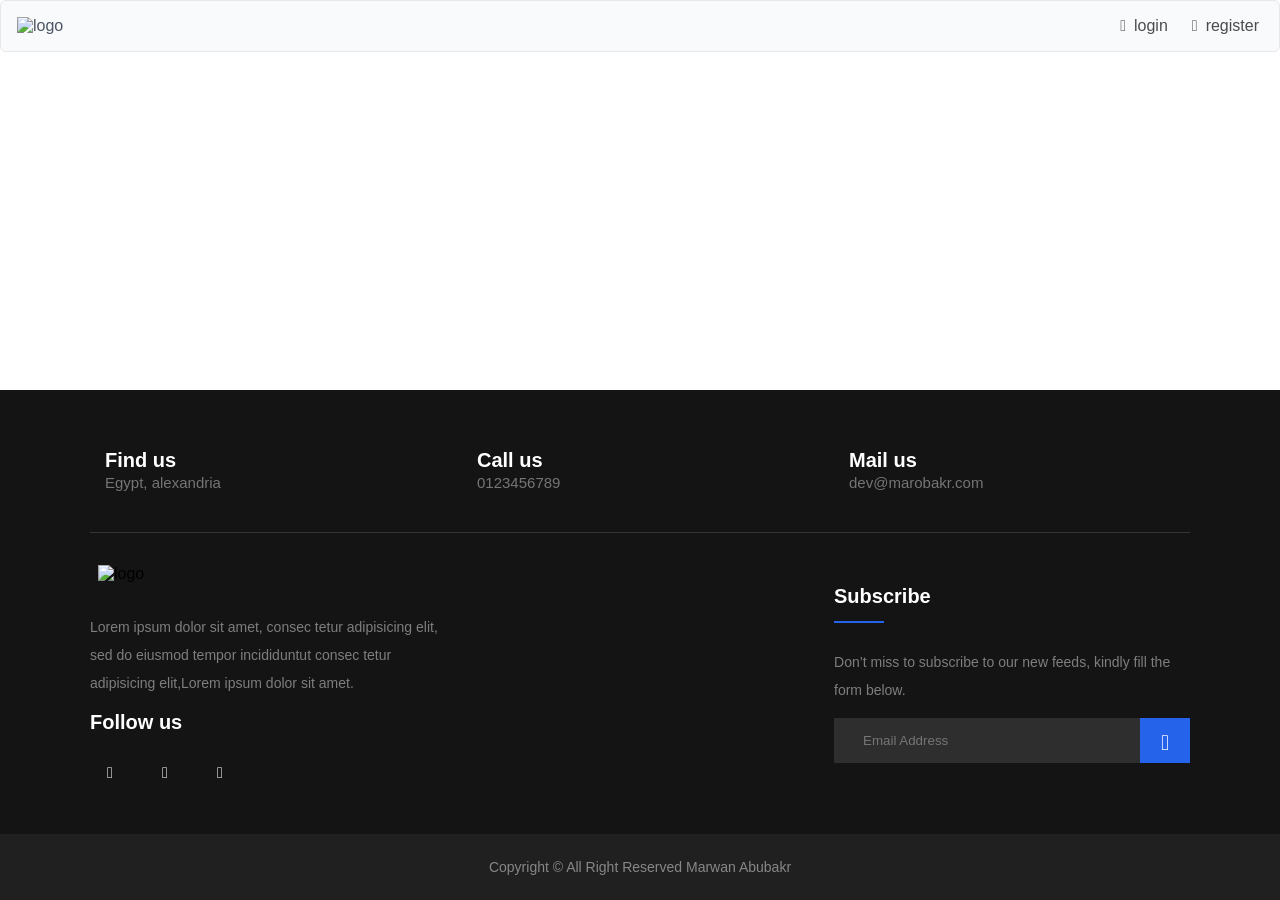
==== docs/browser/index.html @ fae3fea8 "Done" ====
<!DOCTYPE html><html lang="en" data-critters-container><head>
  <meta charset="utf-8">
  <title>Ecommerce</title>
  <base href="/Ecommerce-Shop/">
  <meta name="viewport" content="width=device-width, initial-scale=1">
  <link rel="icon" type="image/x-icon" href="favicon.ico">
<style>:root{font-family:Inter var,sans-serif;font-feature-settings:"cv02","cv03","cv04","cv11";font-variation-settings:normal;--font-family: "Inter var", sans-serif;--font-feature-settings: "cv02", "cv03", "cv04", "cv11";--surface-a: #ffffff;--surface-b: #f9fafb;--surface-c: #f3f4f6;--surface-d: #e5e7eb;--surface-e: #ffffff;--surface-f: #ffffff;--text-color: #4b5563;--text-color-secondary: #6b7280;--primary-color: #3B82F6;--primary-color-text: #ffffff;--surface-0: #ffffff;--surface-50: #f9fafb;--surface-100: #f3f4f6;--surface-200: #e5e7eb;--surface-300: #d1d5db;--surface-400: #9ca3af;--surface-500: #6b7280;--surface-600: #4b5563;--surface-700: #374151;--surface-800: #1f2937;--surface-900: #111827;--gray-50: #f9fafb;--gray-100: #f3f4f6;--gray-200: #e5e7eb;--gray-300: #d1d5db;--gray-400: #9ca3af;--gray-500: #6b7280;--gray-600: #4b5563;--gray-700: #374151;--gray-800: #1f2937;--gray-900: #111827;--content-padding: 1.25rem;--inline-spacing: .5rem;--border-radius: 6px;--surface-ground: #f9fafb;--surface-section: #ffffff;--surface-card: #ffffff;--surface-overlay: #ffffff;--surface-border: #dfe7ef;--surface-hover: #f6f9fc;--focus-ring: 0 0 0 .2rem #BFDBFE;--maskbg: rgba(0, 0, 0, .4);--highlight-bg: #EFF6FF;--highlight-text-color: #1D4ED8;color-scheme:light}@font-face{font-family:Inter var;font-weight:100 900;font-display:swap;font-style:normal;font-named-instance:"Regular";src:url("./media/Inter-roman.var-5VGNBR6A.woff2?v=3.19") format("woff2")}@font-face{font-family:Inter var;font-weight:100 900;font-display:swap;font-style:italic;font-named-instance:"Italic";src:url("./media/Inter-italic.var-YRHKCDAA.woff2?v=3.19") format("woff2")}:root{--blue-50:#f5f9ff;--blue-100:#d0e1fd;--blue-200:#abc9fb;--blue-300:#85b2f9;--blue-400:#609af8;--blue-500:#3b82f6;--blue-600:#326fd1;--blue-700:#295bac;--blue-800:#204887;--blue-900:#183462;--green-50:#f4fcf7;--green-100:#caf1d8;--green-200:#a0e6ba;--green-300:#76db9b;--green-400:#4cd07d;--green-500:#22c55e;--green-600:#1da750;--green-700:#188a42;--green-800:#136c34;--green-900:#0e4f26;--yellow-50:#fefbf3;--yellow-100:#faedc4;--yellow-200:#f6de95;--yellow-300:#f2d066;--yellow-400:#eec137;--yellow-500:#eab308;--yellow-600:#c79807;--yellow-700:#a47d06;--yellow-800:#816204;--yellow-900:#5e4803;--cyan-50:#f3fbfd;--cyan-100:#c3edf5;--cyan-200:#94e0ed;--cyan-300:#65d2e4;--cyan-400:#35c4dc;--cyan-500:#06b6d4;--cyan-600:#059bb4;--cyan-700:#047f94;--cyan-800:#036475;--cyan-900:#024955;--pink-50:#fef6fa;--pink-100:#fad3e7;--pink-200:#f7b0d3;--pink-300:#f38ec0;--pink-400:#f06bac;--pink-500:#ec4899;--pink-600:#c93d82;--pink-700:#a5326b;--pink-800:#822854;--pink-900:#5e1d3d;--indigo-50:#f7f7fe;--indigo-100:#dadafc;--indigo-200:#bcbdf9;--indigo-300:#9ea0f6;--indigo-400:#8183f4;--indigo-500:#6366f1;--indigo-600:#5457cd;--indigo-700:#4547a9;--indigo-800:#363885;--indigo-900:#282960;--teal-50:#f3fbfb;--teal-100:#c7eeea;--teal-200:#9ae0d9;--teal-300:#6dd3c8;--teal-400:#41c5b7;--teal-500:#14b8a6;--teal-600:#119c8d;--teal-700:#0e8174;--teal-800:#0b655b;--teal-900:#084a42;--orange-50:#fff8f3;--orange-100:#feddc7;--orange-200:#fcc39b;--orange-300:#fba86f;--orange-400:#fa8e42;--orange-500:#f97316;--orange-600:#d46213;--orange-700:#ae510f;--orange-800:#893f0c;--orange-900:#642e09;--bluegray-50:#f7f8f9;--bluegray-100:#dadee3;--bluegray-200:#bcc3cd;--bluegray-300:#9fa9b7;--bluegray-400:#818ea1;--bluegray-500:#64748b;--bluegray-600:#556376;--bluegray-700:#465161;--bluegray-800:#37404c;--bluegray-900:#282e38;--purple-50:#fbf7ff;--purple-100:#ead6fd;--purple-200:#dab6fc;--purple-300:#c996fa;--purple-400:#b975f9;--purple-500:#a855f7;--purple-600:#8f48d2;--purple-700:#763cad;--purple-800:#5c2f88;--purple-900:#432263;--red-50:#fff5f5;--red-100:#ffd0ce;--red-200:#ffaca7;--red-300:#ff8780;--red-400:#ff6259;--red-500:#ff3d32;--red-600:#d9342b;--red-700:#b32b23;--red-800:#8c221c;--red-900:#661814;--primary-50:#f5f9ff;--primary-100:#d0e1fd;--primary-200:#abc9fb;--primary-300:#85b2f9;--primary-400:#609af8;--primary-500:#3b82f6;--primary-600:#326fd1;--primary-700:#295bac;--primary-800:#204887;--primary-900:#183462}@layer primeng{*{box-sizing:border-box}.p-component{font-family:var(--font-family);font-feature-settings:var(--font-feature-settings, normal);font-size:1rem;font-weight:400}.p-component:disabled{opacity:.6}.pi{font-size:1rem}.p-link{font-family:var(--font-family);font-feature-settings:var(--font-feature-settings, normal);font-size:1rem;border-radius:6px}.p-link:focus-visible{outline:0 none;outline-offset:0;box-shadow:0 0 0 .2rem #bfdbfe}.p-menubar{padding:.5rem;background:#f9fafb;color:#4b5563;border:1px solid #e5e7eb;border-radius:6px}.p-menubar .p-menubar-root-list{outline:0 none}@media screen and (max-width: 960px){.p-menubar{position:relative}.p-menubar .p-menubar-root-list{position:absolute;display:none;padding:.5rem 0;background:#fff;border:0 none;box-shadow:0 2px 12px #0000001a;width:100%}}.p-toast{opacity:1}}@layer primeng{.p-component,.p-component *{box-sizing:border-box}@-webkit-keyframes p-fadein{0%{opacity:0}to{opacity:1}}button{border-radius:0}.p-link{text-align:left;background-color:transparent;margin:0;padding:0;border:0;cursor:pointer;-webkit-user-select:none;user-select:none}.p-link:disabled{cursor:default}}@-webkit-keyframes p-icon-spin{0%{-webkit-transform:rotate(0);transform:rotate(0)}to{-webkit-transform:rotate(359deg);transform:rotate(359deg)}}@font-face{font-family:primeicons;font-display:block;src:url("./media/primeicons-RSSEDYLY.eot");src:url("./media/primeicons-RSSEDYLY.eot?#iefix") format("embedded-opentype"),url("./media/primeicons-4GST5W3O.woff2") format("woff2"),url("./media/primeicons-P53SE5CV.woff") format("woff"),url("./media/primeicons-GEFHGEHP.ttf") format("truetype"),url("./media/primeicons-DHQU4SEP.svg?#primeicons") format("svg");font-weight:400;font-style:normal}.pi{font-family:primeicons;speak:none;font-style:normal;font-weight:400;font-variant:normal;text-transform:none;line-height:1;display:inline-block;-webkit-font-smoothing:antialiased;-moz-osx-font-smoothing:grayscale}.pi:before{--webkit-backface-visibility:hidden;backface-visibility:hidden}@-webkit-keyframes fa-spin{0%{-webkit-transform:rotate(0deg);transform:rotate(0)}to{-webkit-transform:rotate(359deg);transform:rotate(359deg)}}.pi-whatsapp:before{content:"\e9d0"}.pi-instagram:before{content:"\e9cc"}.pi-facebook:before{content:"\e9b4"}.pi-envelope:before{content:"\e979"}.pi-sign-in:before{content:"\e970"}.pi-user-plus:before{content:"\e93f"}.grid{display:flex;flex-wrap:wrap;margin-right:-.5rem;margin-left:-.5rem;margin-top:-.5rem}.grid>[class*=col]{box-sizing:border-box}@media screen and (min-width: 768px){.md\:col-4{flex:0 0 auto;padding:.5rem;width:33.3333%}}@media screen and (min-width: 992px){.lg\:col-6{flex:0 0 auto;padding:.5rem;width:50%}}@media screen and (min-width: 1200px){.xl\:col-4{flex:0 0 auto;padding:.5rem;width:33.3333%}}.hover\:surface-100:hover{background-color:var(--surface-100)!important}.text-black-alpha-70{color:#000000b3!important}.flex{display:flex!important}.inline-flex{display:inline-flex!important}.text-center{text-align:center!important}.justify-content-center{justify-content:center!important}.justify-content-between{justify-content:space-between!important}.align-items-center{align-items:center!important}.p-2{padding:.5rem!important}.pt-5{padding-top:2rem!important}.pb-5{padding-bottom:2rem!important}.ml-2{margin-left:.5rem!important}.mx-1{margin-left:.25rem!important;margin-right:.25rem!important}.mx-2{margin-left:.5rem!important;margin-right:.5rem!important}.my-0{margin-top:0rem!important;margin-bottom:0rem!important}.w-2rem{width:2rem!important}.transition-all{transition-property:all!important}.transition-duration-200{transition-duration:.2s!important}@-webkit-keyframes line-scale{0%,40%,to{-webkit-transform:scaleY(.4);transform:scaleY(.4)}20%{-webkit-transform:scaleY(1);transform:scaleY(1)}}body{margin:0}.container{margin-left:auto;margin-right:auto;padding-left:20px;padding-right:20px}@media only screen and (max-width: 767px){.container{max-width:100%}}@media only screen and (min-width: 768px){.container{max-width:740px}}@media only screen and (min-width: 992px){.container{max-width:980px}}@media only screen and (min-width: 1200px){.container{max-width:1140px}}@media only screen and (min-width: 1400px){.container{max-width:1320px}}
</style><link rel="stylesheet" href="styles-XPXVQYIY.css" media="print" onload="this.media='all'"><noscript><link rel="stylesheet" href="styles-XPXVQYIY.css"></noscript><link rel="modulepreload" href="chunk-M3SUPOBD.js"><link rel="modulepreload" href="chunk-R76TJYK7.js"><link rel="modulepreload" href="chunk-MRVLBD3O.js"><link rel="modulepreload" href="chunk-OGZCDNXD.js"><link rel="modulepreload" href="chunk-E42UTF7O.js"><link rel="modulepreload" href="chunk-RZYCULMW.js"><link rel="modulepreload" href="chunk-UBLUKLBD.js"><link rel="modulepreload" href="chunk-OJFVBY4N.js"><link rel="modulepreload" href="chunk-YVBTHYP3.js"><link rel="modulepreload" href="chunk-57RWOG5Y.js"><link rel="modulepreload" href="chunk-2XMD6XAK.js"><link rel="modulepreload" href="chunk-GCLD3WRZ.js"><style ng-app-id="ng">@layer primeng{.p-toast{position:fixed;width:25rem}.p-toast-message{overflow:hidden}.p-toast-message-content{display:flex;align-items:flex-start}.p-toast-message-text{flex:1 1 auto}.p-toast-top-right{top:20px;right:20px}.p-toast-top-left{top:20px;left:20px}.p-toast-bottom-left{bottom:20px;left:20px}.p-toast-bottom-right{bottom:20px;right:20px}.p-toast-top-center{top:20px;left:50%;transform:translate(-50%)}.p-toast-bottom-center{bottom:20px;left:50%;transform:translate(-50%)}.p-toast-center{left:50%;top:50%;min-width:20vw;transform:translate(-50%,-50%)}.p-toast-icon-close{display:flex;align-items:center;justify-content:center;overflow:hidden;position:relative;flex:none}.p-toast-icon-close.p-link{cursor:pointer}}
</style><style ng-app-id="ng">.ngx-spinner-overlay[_ngcontent-ng-c2720958613]{position:fixed;top:0;left:0;width:100%;height:100%}.ngx-spinner-overlay[_ngcontent-ng-c2720958613] > div[_ngcontent-ng-c2720958613]:not(.loading-text){top:50%;left:50%;margin:0;position:absolute;transform:translate(-50%,-50%)}.loading-text[_ngcontent-ng-c2720958613]{position:absolute;top:60%;left:50%;transform:translate(-50%,-60%)}</style><style ng-app-id="ng">[_nghost-ng-c4005069795]{display:flex;flex-direction:column;min-height:100vh;justify-content:space-between}</style><style ng-app-id="ng">ul[_ngcontent-ng-c3363533987]{margin:0;padding:0}.footer-section[_ngcontent-ng-c3363533987]{background:#151414;position:relative}.footer-cta[_ngcontent-ng-c3363533987]{border-bottom:1px solid #373636}.single-cta[_ngcontent-ng-c3363533987]   i[_ngcontent-ng-c3363533987]{color:#2563eb;font-size:30px;float:left;margin-top:8px}.cta-text[_ngcontent-ng-c3363533987]{padding-left:15px;display:inline-block}.cta-text[_ngcontent-ng-c3363533987]   h4[_ngcontent-ng-c3363533987]{color:#fff;font-size:20px;font-weight:600;margin-bottom:2px}.cta-text[_ngcontent-ng-c3363533987]   span[_ngcontent-ng-c3363533987]{color:#757575;font-size:15px}.footer-content[_ngcontent-ng-c3363533987]{position:relative;z-index:2}.footer-pattern[_ngcontent-ng-c3363533987]   img[_ngcontent-ng-c3363533987]{position:absolute;top:0;left:0;height:330px;background-size:cover;background-position:100% 100%}.footer-logo[_ngcontent-ng-c3363533987]{margin-bottom:30px}.footer-logo[_ngcontent-ng-c3363533987]   img[_ngcontent-ng-c3363533987]{max-width:200px}.footer-text[_ngcontent-ng-c3363533987]   p[_ngcontent-ng-c3363533987]{margin-bottom:14px;font-size:14px;color:#7e7e7e;line-height:28px}.footer-social-icon[_ngcontent-ng-c3363533987]   span[_ngcontent-ng-c3363533987]{color:#fff;display:block;font-size:20px;font-weight:700;font-family:Poppins,sans-serif;margin-bottom:20px}.footer-social-icon[_ngcontent-ng-c3363533987]   a[_ngcontent-ng-c3363533987]{color:#fff;font-size:16px;margin-right:15px}.footer-social-icon[_ngcontent-ng-c3363533987]   i[_ngcontent-ng-c3363533987]{height:40px;width:40px;text-align:center;line-height:38px;border-radius:50%}.facebook-bg[_ngcontent-ng-c3363533987]{background:#3b5998}.twitter-bg[_ngcontent-ng-c3363533987]{background:#55acee}.google-bg[_ngcontent-ng-c3363533987]{background:#dd4b39}.footer-widget-heading[_ngcontent-ng-c3363533987]   h3[_ngcontent-ng-c3363533987]{color:#fff;font-size:20px;font-weight:600;margin-bottom:40px;position:relative}.footer-widget-heading[_ngcontent-ng-c3363533987]   h3[_ngcontent-ng-c3363533987]:before{content:"";position:absolute;left:0;bottom:-15px;height:2px;width:50px;background:#2563eb}.footer-widget[_ngcontent-ng-c3363533987]   ul[_ngcontent-ng-c3363533987]   li[_ngcontent-ng-c3363533987]{display:inline-block;width:50%;margin-bottom:12px}.footer-widget[_ngcontent-ng-c3363533987]   ul[_ngcontent-ng-c3363533987]   li[_ngcontent-ng-c3363533987]   a[_ngcontent-ng-c3363533987]:hover{color:#2563eb}.footer-widget[_ngcontent-ng-c3363533987]   ul[_ngcontent-ng-c3363533987]   li[_ngcontent-ng-c3363533987]   a[_ngcontent-ng-c3363533987]{color:#878787;text-transform:capitalize}.subscribe-form[_ngcontent-ng-c3363533987]{position:relative;overflow:hidden}.subscribe-form[_ngcontent-ng-c3363533987]   input[_ngcontent-ng-c3363533987]{width:100%;padding:14px 28px;background:#2e2e2e;border:1px solid #2e2e2e;color:#fff}.subscribe-form[_ngcontent-ng-c3363533987]   button[_ngcontent-ng-c3363533987]{position:absolute;right:0;background:#2563eb;padding:13px 20px;border:1px solid #2563eb;top:0}.subscribe-form[_ngcontent-ng-c3363533987]   button[_ngcontent-ng-c3363533987]   i[_ngcontent-ng-c3363533987]{color:#fff;font-size:22px}.copyright-area[_ngcontent-ng-c3363533987]{background:#202020;padding:25px 0}.copyright-text[_ngcontent-ng-c3363533987]   p[_ngcontent-ng-c3363533987]{margin:0;font-size:14px;color:#878787}.copyright-text[_ngcontent-ng-c3363533987]   p[_ngcontent-ng-c3363533987]   a[_ngcontent-ng-c3363533987]{color:#2563eb}.footer-menu[_ngcontent-ng-c3363533987]   li[_ngcontent-ng-c3363533987]{display:inline-block;margin-left:20px}.footer-menu[_ngcontent-ng-c3363533987]   li[_ngcontent-ng-c3363533987]:hover   a[_ngcontent-ng-c3363533987]{color:#2563eb}.footer-menu[_ngcontent-ng-c3363533987]   li[_ngcontent-ng-c3363533987]   a[_ngcontent-ng-c3363533987]{font-size:14px;color:#878787}</style><style ng-app-id="ng">@layer primeng{.p-menubar{display:flex;align-items:center}.p-menubar ul{margin:0;padding:0;list-style:none}.p-menubar .p-menuitem-link{cursor:pointer;display:flex;align-items:center;text-decoration:none;overflow:hidden;position:relative}.p-menubar .p-menuitem-text{line-height:1}.p-menubar .p-menuitem{position:relative}.p-menubar-root-list{display:flex;align-items:center;flex-wrap:wrap}.p-menubar-root-list>li ul{display:none;z-index:1}.p-menubar-root-list>.p-menuitem-active>p-menubarsub>.p-submenu-list{display:block}.p-menubar .p-submenu-list{display:none;position:absolute;z-index:2}.p-menubar .p-submenu-list>.p-menuitem-active>p-menubarsub>.p-submenu-list{display:block;left:100%;top:0}.p-menubar .p-submenu-list .p-menuitem-link .p-submenu-icon:not(svg){margin-left:auto}.p-menubar .p-menubar-root-list .p-icon-wrapper,.p-menubar .p-submenu-list .p-menuitem-link .p-icon-wrapper{margin-left:auto}.p-menubar .p-menubar-custom,.p-menubar .p-menubar-end{margin-left:auto;align-self:center}.p-menubar-button{display:none;cursor:pointer;align-items:center;justify-content:center}}
</style><style ng-app-id="ng">.p-element.p-button{display:block;width:100%}
</style></head>
<body><!--nghm-->
  <app-root _nghost-ng-c2760998668 ng-version="17.3.12" ngh="7" ng-server-context="ssg"><router-outlet _ngcontent-ng-c2760998668></router-outlet><app-auth-layout _nghost-ng-c4005069795 class="ng-star-inserted" ngh="4"><app-auth-nav _ngcontent-ng-c4005069795 _nghost-ng-c1901024463 ngh="2"><div _ngcontent-ng-c1901024463 class="card"><p-menubar _ngcontent-ng-c1901024463 class="p-element" ngh="1"><div data-pc-section="root" data-pc-name="menubar" class="p-menubar p-component"><div class="p-menubar-start ng-star-inserted"><figure _ngcontent-ng-c1901024463 class="my-0 mx-2 ng-star-inserted"><img _ngcontent-ng-c1901024463 src="./assets/logo.svg" alt="logo" class="w-2rem"></figure><!----></div><!----><!----><p-menubarsub class="p-element" ngh="0"><ul role="menubar" tabindex="0" data-pc-section="menu" id="pn_id_2" class="p-menubar-root-list"><!----></ul></p-menubarsub><div class="p-menubar-end ng-star-inserted"><a _ngcontent-ng-c1901024463 routerlinkactive="surface-100" pripple class="p-menuitem-link p-link inline-flex justify-content-center align-items-center hover:surface-100 transition-all transition-duration-200 p-2 mx-1 text-black-alpha-70 ng-star-inserted" href="#/login"><span _ngcontent-ng-c1901024463 class="pi pi-sign-in"></span><span _ngcontent-ng-c1901024463 class="ml-2">login</span></a><a _ngcontent-ng-c1901024463 routerlinkactive="surface-100" pripple class="p-menuitem-link p-link inline-flex justify-content-center align-items-center hover:surface-100 transition-all transition-duration-200 p-2 mx-1 text-black-alpha-70 ng-star-inserted" href="#/register"><span _ngcontent-ng-c1901024463 class="pi pi-user-plus"></span><span _ngcontent-ng-c1901024463 class="ml-2">register</span></a><!----><!----></div><!----><!----></div></p-menubar></div></app-auth-nav><router-outlet _ngcontent-ng-c4005069795></router-outlet><!----><app-aut-footer _ngcontent-ng-c4005069795 _nghost-ng-c3363533987 ngh="3"><footer _ngcontent-ng-c3363533987 class="footer-section"><div _ngcontent-ng-c3363533987 class="container"><div _ngcontent-ng-c3363533987 class="footer-cta pt-5 pb-5"><div _ngcontent-ng-c3363533987 class="grid"><div _ngcontent-ng-c3363533987 class="xl:col-4 md:col-4 mb-30"><div _ngcontent-ng-c3363533987 class="single-cta"><i _ngcontent-ng-c3363533987 class="fas fa-map-marker-alt"></i><div _ngcontent-ng-c3363533987 class="cta-text"><h4 _ngcontent-ng-c3363533987>Find us</h4><span _ngcontent-ng-c3363533987>Egypt, alexandria</span></div></div></div><div _ngcontent-ng-c3363533987 class="xl:col-4 md:col-4 mb-30"><div _ngcontent-ng-c3363533987 class="single-cta"><i _ngcontent-ng-c3363533987 class="fas fa-phone"></i><div _ngcontent-ng-c3363533987 class="cta-text"><h4 _ngcontent-ng-c3363533987>Call us</h4><span _ngcontent-ng-c3363533987>0123456789</span></div></div></div><div _ngcontent-ng-c3363533987 class="xl:col-4 md:col-4 mb-30"><div _ngcontent-ng-c3363533987 class="single-cta"><i _ngcontent-ng-c3363533987 class="far fa-envelope-open"></i><div _ngcontent-ng-c3363533987 class="cta-text"><h4 _ngcontent-ng-c3363533987>Mail us</h4><span _ngcontent-ng-c3363533987>dev@marobakr.com</span></div></div></div></div></div><div _ngcontent-ng-c3363533987 class="footer-content pt-5 pb-5"><div _ngcontent-ng-c3363533987 class="grid justify-content-between"><div _ngcontent-ng-c3363533987 class="xl:col-4 lg:col-6 mb-50"><div _ngcontent-ng-c3363533987 class="footer-widget"><div _ngcontent-ng-c3363533987 class="footer-logo"><a _ngcontent-ng-c3363533987><figure _ngcontent-ng-c3363533987 class="my-0 mx-2"><img _ngcontent-ng-c3363533987 src="./assets/logo.svg" alt="logo" class="w-2rem"></figure></a></div><div _ngcontent-ng-c3363533987 class="footer-text"><p _ngcontent-ng-c3363533987> Lorem ipsum dolor sit amet, consec tetur adipisicing elit, sed do eiusmod tempor incididuntut consec tetur adipisicing elit,Lorem ipsum dolor sit amet. </p></div><div _ngcontent-ng-c3363533987 class="footer-social-icon"><span _ngcontent-ng-c3363533987>Follow us</span><a _ngcontent-ng-c3363533987><i _ngcontent-ng-c3363533987 class="pi pi-facebook"></i></a><a _ngcontent-ng-c3363533987><i _ngcontent-ng-c3363533987 class="pi pi-instagram"></i></a><a _ngcontent-ng-c3363533987><i _ngcontent-ng-c3363533987 class="pi pi-whatsapp"></i></a></div></div></div><div _ngcontent-ng-c3363533987 class="xl:col-4 lg:col-6 col-md-6 mb-50"><div _ngcontent-ng-c3363533987 class="footer-widget"><div _ngcontent-ng-c3363533987 class="footer-widget-heading"><h3 _ngcontent-ng-c3363533987>Subscribe</h3></div><div _ngcontent-ng-c3363533987 class="footer-text mb-25"><p _ngcontent-ng-c3363533987> Don’t miss to subscribe to our new feeds, kindly fill the form below. </p></div><div _ngcontent-ng-c3363533987 class="subscribe-form"><form _ngcontent-ng-c3363533987 action="#"><input _ngcontent-ng-c3363533987 type="text" placeholder="Email Address"><button _ngcontent-ng-c3363533987><i _ngcontent-ng-c3363533987 class="pi pi-envelope"></i></button></form></div></div></div></div></div></div><div _ngcontent-ng-c3363533987 class="copyright-area"><div _ngcontent-ng-c3363533987 class="container"><div _ngcontent-ng-c3363533987 class="copyright-text text-center"><p _ngcontent-ng-c3363533987> Copyright © All Right Reserved <span _ngcontent-ng-c3363533987 class="text-main fw-bold">Marwan Abubakr</span></p></div></div></div></footer></app-aut-footer></app-auth-layout><!----><div _ngcontent-ng-c2760998668 class="card flex justify-content-center"><p-toast _ngcontent-ng-c2760998668 class="p-element ng-tns-c1067615279-0" ngh="5"><div class="p-toast p-component ng-tns-c1067615279-0 p-toast-top-right"><!----></div></p-toast></div><ngx-spinner _ngcontent-ng-c2760998668 bdcolor="rgba(0,0,0,0.3)" size="medium" color="#f97316" type="line-scale" _nghost-ng-c2720958613 class="ng-tns-c2720958613-1" ngh="6"><!----></ngx-spinner></app-root>
<script src="polyfills-FFHMD2TL.js" type="module"></script><script src="main-CEBN3ABY.js" type="module"></script>

<script id="ng-state" type="application/json">{"__nghData__":[{"t":{"2":"t4"},"c":{"2":[]}},{"t":{"1":"t0","2":"t3","5":"t5","6":"t9"},"c":{"1":[{"i":"t0","r":1,"t":{"1":"t1"},"c":{"1":[{"i":"t2","r":1}]}}],"2":[],"5":[{"i":"t5","r":1,"t":{"1":"t6"},"c":{"1":[{"i":"t7","r":3,"t":{"1":"t8"},"c":{"1":[{"i":"t8","r":1,"x":2}]}}]}}],"6":[]}},{"d":[2,3]},{},{"c":{"1":[]}},{"t":{"2":"t10"},"c":{"2":[]}},{"t":{"0":"t11"},"c":{"0":[]}},{"c":{"0":[{"i":"c4005069795","r":1}]}}]}</script></body></html>
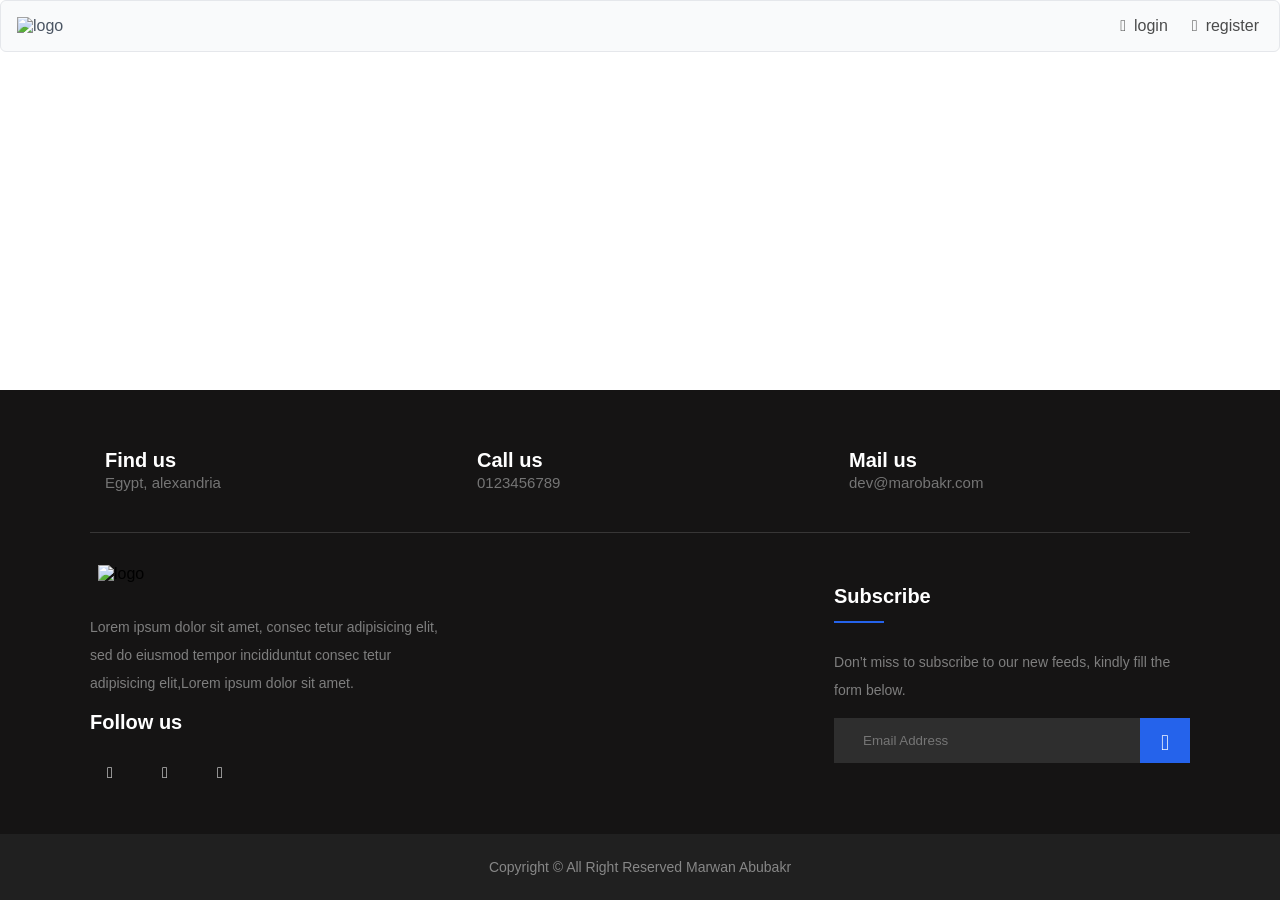
==== commit 1e4046d7: "done" ====
--- a/docs/browser/index.html
+++ b/docs/browser/index.html
@@ -11,6 +11,6 @@
 </style></head>
 <body><!--nghm-->
   <app-root _nghost-ng-c2760998668 ng-version="17.3.12" ngh="7" ng-server-context="ssg"><router-outlet _ngcontent-ng-c2760998668></router-outlet><app-auth-layout _nghost-ng-c4005069795 class="ng-star-inserted" ngh="4"><app-auth-nav _ngcontent-ng-c4005069795 _nghost-ng-c1901024463 ngh="2"><div _ngcontent-ng-c1901024463 class="card"><p-menubar _ngcontent-ng-c1901024463 class="p-element" ngh="1"><div data-pc-section="root" data-pc-name="menubar" class="p-menubar p-component"><div class="p-menubar-start ng-star-inserted"><figure _ngcontent-ng-c1901024463 class="my-0 mx-2 ng-star-inserted"><img _ngcontent-ng-c1901024463 src="./assets/logo.svg" alt="logo" class="w-2rem"></figure><!----></div><!----><!----><p-menubarsub class="p-element" ngh="0"><ul role="menubar" tabindex="0" data-pc-section="menu" id="pn_id_2" class="p-menubar-root-list"><!----></ul></p-menubarsub><div class="p-menubar-end ng-star-inserted"><a _ngcontent-ng-c1901024463 routerlinkactive="surface-100" pripple class="p-menuitem-link p-link inline-flex justify-content-center align-items-center hover:surface-100 transition-all transition-duration-200 p-2 mx-1 text-black-alpha-70 ng-star-inserted" href="#/login"><span _ngcontent-ng-c1901024463 class="pi pi-sign-in"></span><span _ngcontent-ng-c1901024463 class="ml-2">login</span></a><a _ngcontent-ng-c1901024463 routerlinkactive="surface-100" pripple class="p-menuitem-link p-link inline-flex justify-content-center align-items-center hover:surface-100 transition-all transition-duration-200 p-2 mx-1 text-black-alpha-70 ng-star-inserted" href="#/register"><span _ngcontent-ng-c1901024463 class="pi pi-user-plus"></span><span _ngcontent-ng-c1901024463 class="ml-2">register</span></a><!----><!----></div><!----><!----></div></p-menubar></div></app-auth-nav><router-outlet _ngcontent-ng-c4005069795></router-outlet><!----><app-aut-footer _ngcontent-ng-c4005069795 _nghost-ng-c3363533987 ngh="3"><footer _ngcontent-ng-c3363533987 class="footer-section"><div _ngcontent-ng-c3363533987 class="container"><div _ngcontent-ng-c3363533987 class="footer-cta pt-5 pb-5"><div _ngcontent-ng-c3363533987 class="grid"><div _ngcontent-ng-c3363533987 class="xl:col-4 md:col-4 mb-30"><div _ngcontent-ng-c3363533987 class="single-cta"><i _ngcontent-ng-c3363533987 class="fas fa-map-marker-alt"></i><div _ngcontent-ng-c3363533987 class="cta-text"><h4 _ngcontent-ng-c3363533987>Find us</h4><span _ngcontent-ng-c3363533987>Egypt, alexandria</span></div></div></div><div _ngcontent-ng-c3363533987 class="xl:col-4 md:col-4 mb-30"><div _ngcontent-ng-c3363533987 class="single-cta"><i _ngcontent-ng-c3363533987 class="fas fa-phone"></i><div _ngcontent-ng-c3363533987 class="cta-text"><h4 _ngcontent-ng-c3363533987>Call us</h4><span _ngcontent-ng-c3363533987>0123456789</span></div></div></div><div _ngcontent-ng-c3363533987 class="xl:col-4 md:col-4 mb-30"><div _ngcontent-ng-c3363533987 class="single-cta"><i _ngcontent-ng-c3363533987 class="far fa-envelope-open"></i><div _ngcontent-ng-c3363533987 class="cta-text"><h4 _ngcontent-ng-c3363533987>Mail us</h4><span _ngcontent-ng-c3363533987>dev@marobakr.com</span></div></div></div></div></div><div _ngcontent-ng-c3363533987 class="footer-content pt-5 pb-5"><div _ngcontent-ng-c3363533987 class="grid justify-content-between"><div _ngcontent-ng-c3363533987 class="xl:col-4 lg:col-6 mb-50"><div _ngcontent-ng-c3363533987 class="footer-widget"><div _ngcontent-ng-c3363533987 class="footer-logo"><a _ngcontent-ng-c3363533987><figure _ngcontent-ng-c3363533987 class="my-0 mx-2"><img _ngcontent-ng-c3363533987 src="./assets/logo.svg" alt="logo" class="w-2rem"></figure></a></div><div _ngcontent-ng-c3363533987 class="footer-text"><p _ngcontent-ng-c3363533987> Lorem ipsum dolor sit amet, consec tetur adipisicing elit, sed do eiusmod tempor incididuntut consec tetur adipisicing elit,Lorem ipsum dolor sit amet. </p></div><div _ngcontent-ng-c3363533987 class="footer-social-icon"><span _ngcontent-ng-c3363533987>Follow us</span><a _ngcontent-ng-c3363533987><i _ngcontent-ng-c3363533987 class="pi pi-facebook"></i></a><a _ngcontent-ng-c3363533987><i _ngcontent-ng-c3363533987 class="pi pi-instagram"></i></a><a _ngcontent-ng-c3363533987><i _ngcontent-ng-c3363533987 class="pi pi-whatsapp"></i></a></div></div></div><div _ngcontent-ng-c3363533987 class="xl:col-4 lg:col-6 col-md-6 mb-50"><div _ngcontent-ng-c3363533987 class="footer-widget"><div _ngcontent-ng-c3363533987 class="footer-widget-heading"><h3 _ngcontent-ng-c3363533987>Subscribe</h3></div><div _ngcontent-ng-c3363533987 class="footer-text mb-25"><p _ngcontent-ng-c3363533987> Don’t miss to subscribe to our new feeds, kindly fill the form below. </p></div><div _ngcontent-ng-c3363533987 class="subscribe-form"><form _ngcontent-ng-c3363533987 action="#"><input _ngcontent-ng-c3363533987 type="text" placeholder="Email Address"><button _ngcontent-ng-c3363533987><i _ngcontent-ng-c3363533987 class="pi pi-envelope"></i></button></form></div></div></div></div></div></div><div _ngcontent-ng-c3363533987 class="copyright-area"><div _ngcontent-ng-c3363533987 class="container"><div _ngcontent-ng-c3363533987 class="copyright-text text-center"><p _ngcontent-ng-c3363533987> Copyright © All Right Reserved <span _ngcontent-ng-c3363533987 class="text-main fw-bold">Marwan Abubakr</span></p></div></div></div></footer></app-aut-footer></app-auth-layout><!----><div _ngcontent-ng-c2760998668 class="card flex justify-content-center"><p-toast _ngcontent-ng-c2760998668 class="p-element ng-tns-c1067615279-0" ngh="5"><div class="p-toast p-component ng-tns-c1067615279-0 p-toast-top-right"><!----></div></p-toast></div><ngx-spinner _ngcontent-ng-c2760998668 bdcolor="rgba(0,0,0,0.3)" size="medium" color="#f97316" type="line-scale" _nghost-ng-c2720958613 class="ng-tns-c2720958613-1" ngh="6"><!----></ngx-spinner></app-root>
-<script src="polyfills-FFHMD2TL.js" type="module"></script><script src="main-CEBN3ABY.js" type="module"></script>
+<script src="polyfills-FFHMD2TL.js" type="module"></script><script src="main-MJX7UTKK.js" type="module"></script>
 
 <script id="ng-state" type="application/json">{"__nghData__":[{"t":{"2":"t4"},"c":{"2":[]}},{"t":{"1":"t0","2":"t3","5":"t5","6":"t9"},"c":{"1":[{"i":"t0","r":1,"t":{"1":"t1"},"c":{"1":[{"i":"t2","r":1}]}}],"2":[],"5":[{"i":"t5","r":1,"t":{"1":"t6"},"c":{"1":[{"i":"t7","r":3,"t":{"1":"t8"},"c":{"1":[{"i":"t8","r":1,"x":2}]}}]}}],"6":[]}},{"d":[2,3]},{},{"c":{"1":[]}},{"t":{"2":"t10"},"c":{"2":[]}},{"t":{"0":"t11"},"c":{"0":[]}},{"c":{"0":[{"i":"c4005069795","r":1}]}}]}</script></body></html>
